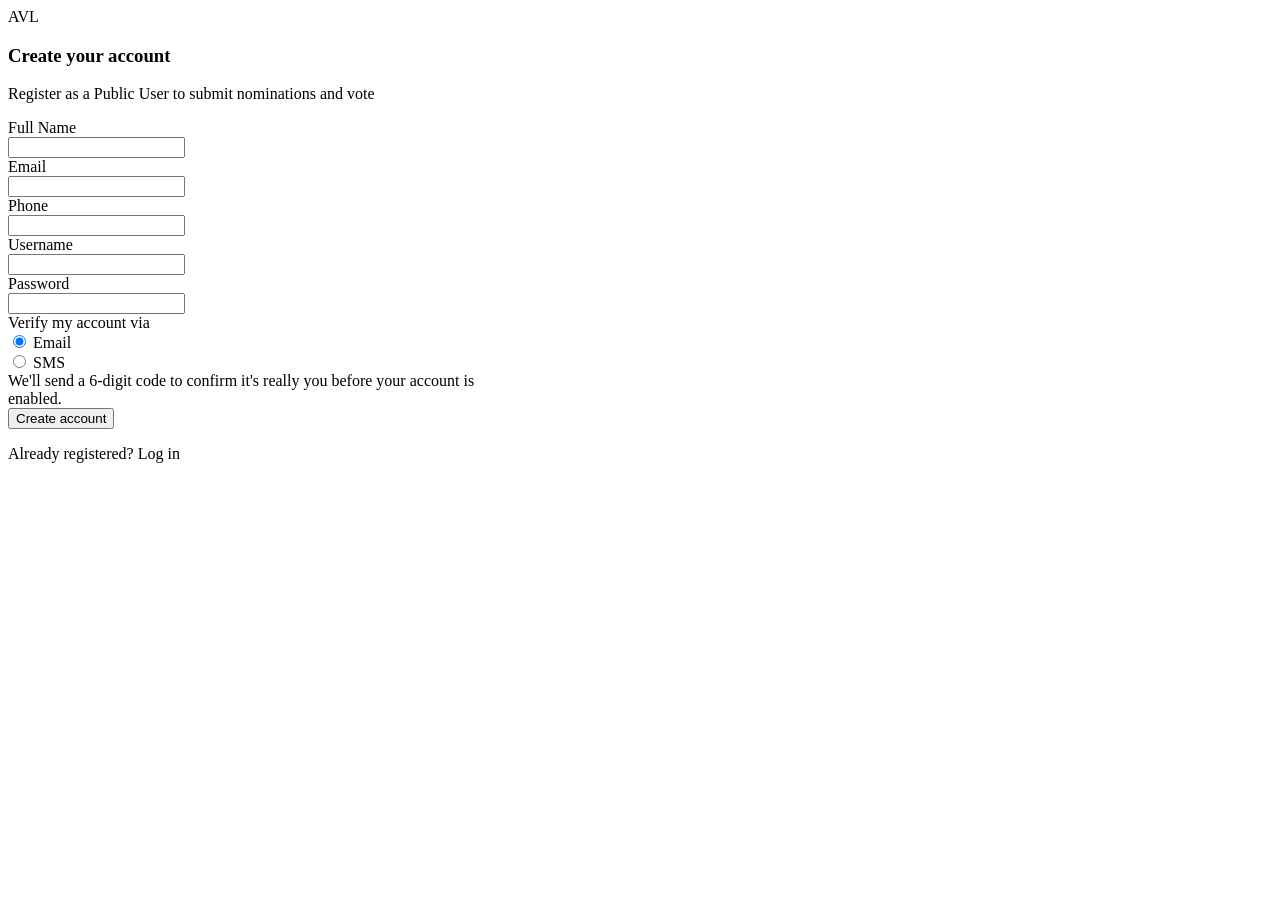
==== src/main/resources/templates/register.html @ e91ebb9d "Update the user management files" ====
<!DOCTYPE html>
<html lang="en" xmlns:th="http://www.thymeleaf.org" data-bs-theme="dark">
<head th:replace="~{fragments/head :: head('Register')}"></head>
<body>
<div th:replace="~{fragments/nav :: nav}"></div>

<div class="auth-shell">
    <div class="auth-card" style="max-width:500px;">
        <div class="text-center mb-4">
            <div class="seal-badge mx-auto mb-3">AVL</div>
            <h3 class="mb-0">Create your account</h3>
            <p class="text-muted small">Register as a Public User to submit nominations and vote</p>
        </div>

        <div class="alert alert-danger py-2" th:if="${error}"><i class="bi bi-exclamation-triangle me-1"></i><span th:text="${error}"></span></div>

        <form th:action="@{/register}" th:object="${user}" method="post">
            <div class="mb-3">
                <label class="form-label">Full Name</label>
                <div class="field-icon-group"><i class="bi bi-person"></i><input type="text" th:field="*{fullName}" class="form-control" required></div>
            </div>
            <div class="mb-3">
                <label class="form-label">Email</label>
                <div class="field-icon-group"><i class="bi bi-envelope"></i><input type="email" th:field="*{email}" class="form-control" required></div>
            </div>
            <div class="mb-3">
                <label class="form-label">Phone</label>
                <div class="field-icon-group"><i class="bi bi-telephone"></i><input type="text" th:field="*{phone}" class="form-control"></div>
            </div>
            <div class="mb-3">
                <label class="form-label">Username</label>
                <div class="field-icon-group"><i class="bi bi-at"></i><input type="text" th:field="*{username}" class="form-control" required></div>
            </div>
            <div class="mb-3">
                <label class="form-label">Password</label>
                <div class="field-icon-group"><i class="bi bi-lock"></i><input type="password" th:field="*{password}" class="form-control" required></div>
            </div>
            <div class="mb-4">
                <label class="form-label d-block mb-2">Verify my account via</label>
                <div class="row g-2">
                    <div class="col-6">
                        <input type="radio" class="btn-check" name="channel" id="regChannelEmail" value="EMAIL" checked>
                        <label class="av-card w-100 p-2 text-center small mb-0" for="regChannelEmail" style="cursor:pointer;">
                            <i class="bi bi-envelope d-block fs-5 mb-1"></i>Email
                        </label>
                    </div>
                    <div class="col-6">
                        <input type="radio" class="btn-check" name="channel" id="regChannelSms" value="SMS">
                        <label class="av-card w-100 p-2 text-center small mb-0" for="regChannelSms" style="cursor:pointer;">
                            <i class="bi bi-phone d-block fs-5 mb-1"></i>SMS
                        </label>
                    </div>
                </div>
                <div class="form-text">We'll send a 6-digit code to confirm it's really you before your account is enabled.</div>
            </div>
            <button type="submit" class="btn btn-navy w-100"><i class="bi bi-person-check me-1"></i>Create account</button>
        </form>
        <p class="text-center text-muted small mt-3 mb-0">
            Already registered? <a th:href="@{/login}">Log in</a>
        </p>
    </div>
</div>

<div th:replace="~{fragments/footer :: footer}"></div>
<script src="https://cdn.jsdelivr.net/npm/bootstrap@5.3.3/dist/js/bootstrap.bundle.min.js"></script>
<script th:src="@{/js/app.js}"></script>
</body>
</html>
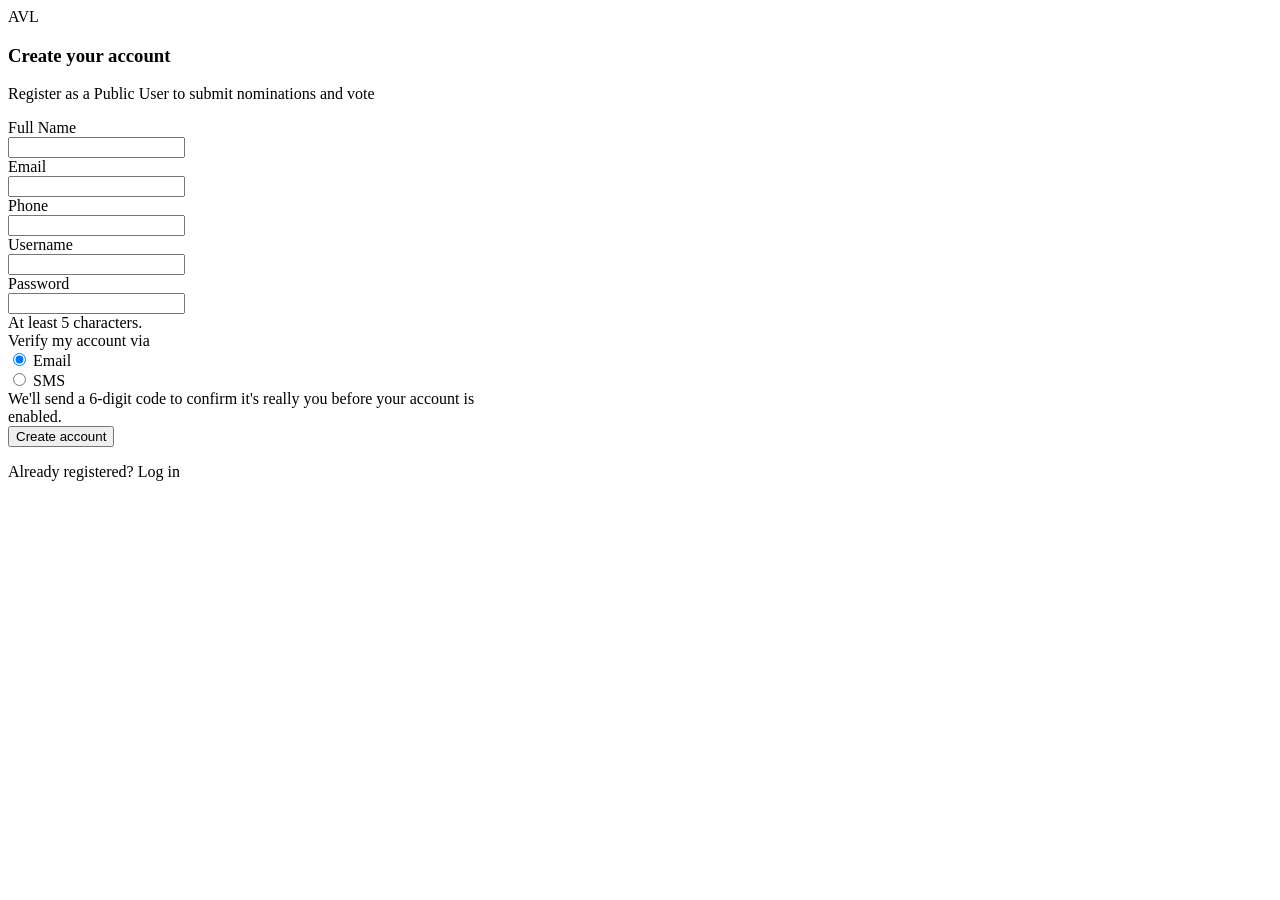
==== commit c5a5acf9: "Update all the user management files" ====
--- a/src/main/resources/templates/register.html
+++ b/src/main/resources/templates/register.html
@@ -33,7 +33,8 @@
             </div>
             <div class="mb-3">
                 <label class="form-label">Password</label>
-                <div class="field-icon-group"><i class="bi bi-lock"></i><input type="password" th:field="*{password}" class="form-control" required></div>
+                <div class="field-icon-group"><i class="bi bi-lock"></i><input type="password" th:field="*{password}" class="form-control" minlength="5" required></div>
+                <div class="form-text">At least 5 characters.</div>
             </div>
             <div class="mb-4">
                 <label class="form-label d-block mb-2">Verify my account via</label>
